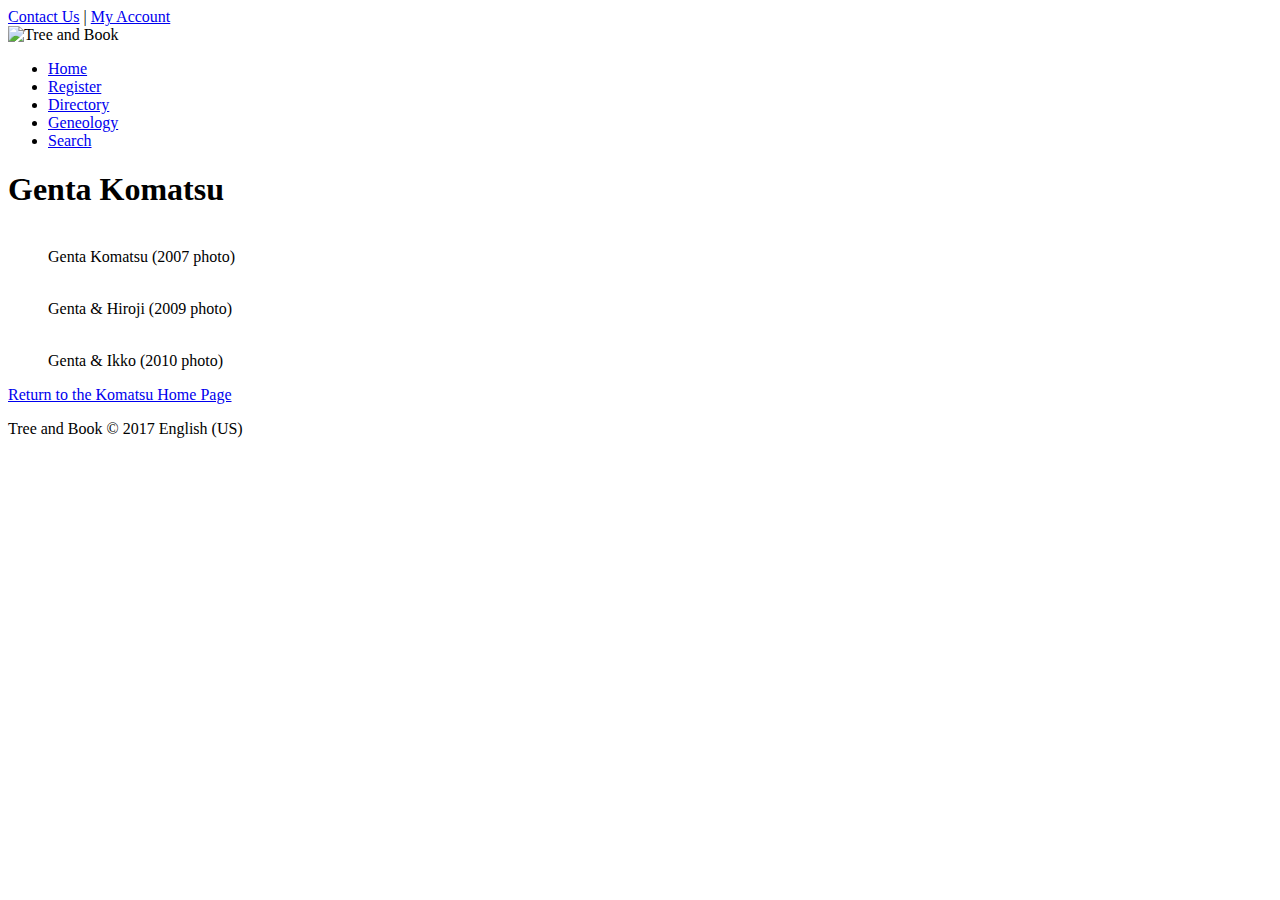
==== tb_genta.html @ 2ac8788a "Added Background Styles" ====
<!DOCTYPE html>
<html>

<head>
    <!--
    New Perspectives on HTML5 and CSS3, 7th Edition
    Tutorial 4
    Tutorial Case
    
    Photo Page of Genta Komatsu
    Author: Connor J Webdale
    Date: 10.30.18

    Filename: tb_genta.html
   -->
    <meta charset="utf-8" />
    <title>Tree and Book: Genta Komatsu</title>

</head>

<body>
    <header>
        <nav id="topLinks">
            <a href="#">Contact Us</a> |
            <a href="#">My Account</a>
        </nav>
        <img src="tb_logo.png" alt="Tree and Book" />
        <nav class="horizontal" id="mainLinks">
            <ul>
                <li><a href="#">Home</a></li>
                <li><a href="#">Register</a></li>
                <li><a href="#">Directory</a></li>
                <li><a href="#">Geneology</a></li>
                <li><a href="#">Search</a></li>
            </ul>
        </nav>
    </header>


    <article>
        <h1>Genta Komatsu</h1>

        <figure id="figure1">
            <img src="tb_genta1.png" alt="" />
            <figcaption>Genta Komatsu (2007 photo)</figcaption>
        </figure>

        <figure id="figure2">
            <img src="tb_genta2.png" alt="" id="genta2" />
            <figcaption>Genta &amp; Hiroji (2009 photo)</figcaption>
        </figure>

        <figure id="figure3">
            <img src="tb_genta3.png" alt="" id="genta3" />
            <figcaption>Genta &amp; Ikko (2010 photo)</figcaption>
        </figure>

        <p><a href="tb_komatsu.html">Return to the Komatsu Home Page</a></p>

    </article>


    <footer>Tree and Book &copy; 2017 English (US)</footer>

</body>

</html>
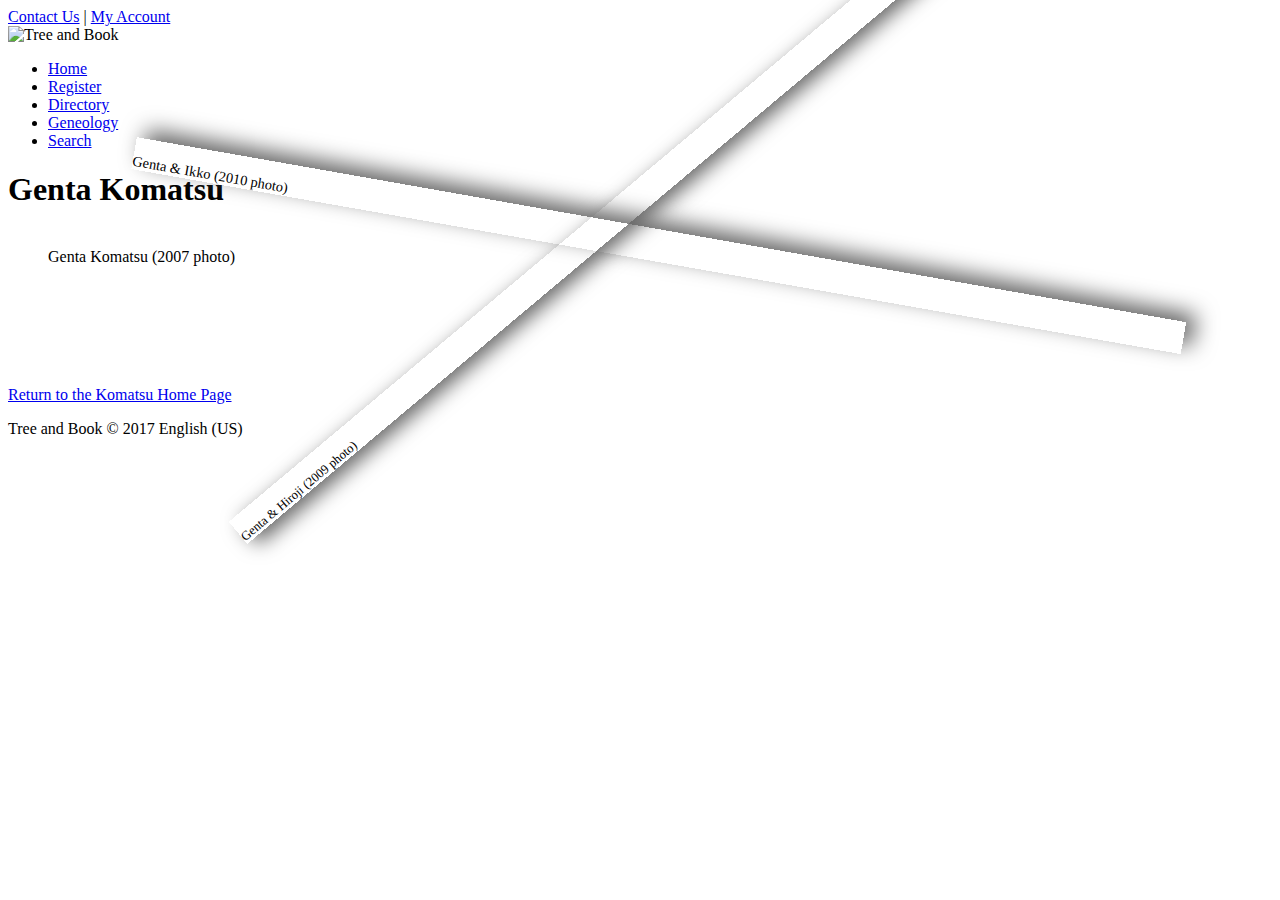
==== commit 9825cd72: "Added box-shadows" ====
--- a/tb_genta.html
+++ b/tb_genta.html
@@ -15,6 +15,9 @@
    -->
     <meta charset="utf-8" />
     <title>Tree and Book: Genta Komatsu</title>
+    <link rel="stylesheet" href="tb_reset.css" />
+    <link rel="stylesheet" href="tb_styles2.css" />
+    <link rel="stylesheet" href="tb_visual2.css" />
 
 </head>
 
--- a/tb_visual2.css
+++ b/tb_visual2.css
@@ -0,0 +1,29 @@
+@charset "utf-8";
+
+/*
+   New Perspectives on HTML5 and CSS3, 7th Edition
+   Tutorial 4
+   Tutorial Case
+   
+   Visual Effects Style Sheet for Photo Page at Tree and Book
+   Author: Connor Webdale
+   Date: 10.30.18 
+   
+   Filename: tb_visual2.css
+
+*/
+
+
+/* Transformation Styles */
+figure#figure2 {
+    transform: rotate(-40deg) scale(0.8, 0.8) translate(20px, -100px);
+    box-shadow: rgb(101, 101, 101) 10px 10px 25px;
+}
+
+figure#figure3 {
+    transform: rotate(10deg) scale(0.9, 0.9) translateY(-120px);
+    box-shadow: rgb(101, 101, 101) 10px -10px 25px;
+
+}
+
+/* Filter Styles */